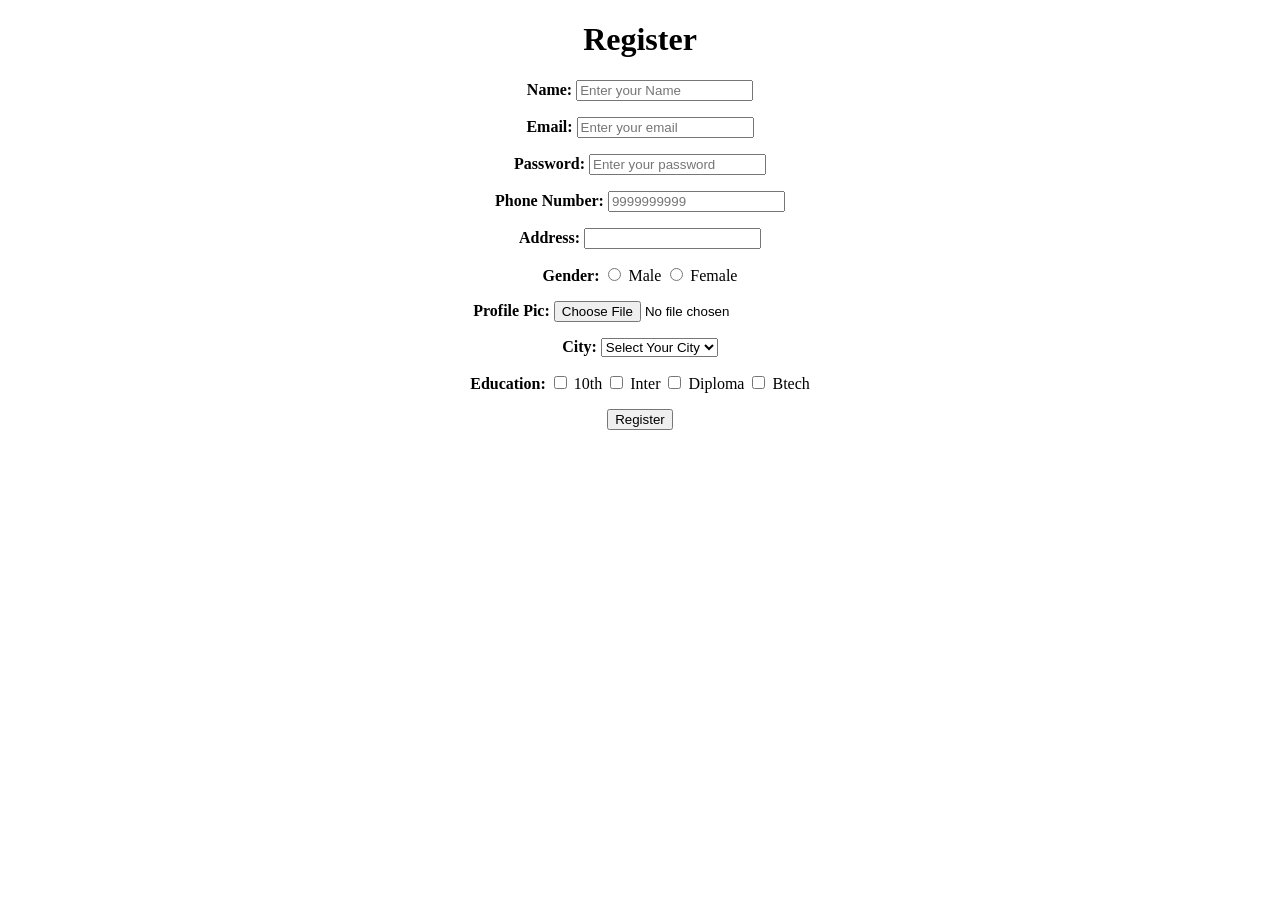
==== index.html @ 5b4268e2 "Vijay" ====
<!--Name
email
password
mobile number
address textarea
gender
profile pic
city
Education
register

redirect to login.html
email
password
forget password

login button

redirect to task.html-->

<!DOCTYPE html>
<html lang="en">
<head>
    <meta charset="UTF-8">
    <meta name="viewport" content="width=device-width, initial-scale=1.0">
    <title>Register</title>
</head>
<body>
    <h1 align="center">Register</h1>
    <form action="login.html" align="center">
        <p>
             <label for="name"><b>Name:</b></label>
            <input type="text" name="name" id="name" placeholder="Enter your Name" required>
        </p>
        <p>
            <label for="email"><b>Email:</b></label>
            <input type="email" name="email" id="email" placeholder="Enter your email" required>
        </p>
        <p>
            <label for="password"><b>Password:</b></label>
            <input type="password" name="password" id="password" placeholder="Enter your password" required>
        </p>
        <p>
            <label for="number"><b>Phone Number:</b></label>
            <input type="number" name="number" id="number" placeholder="9999999999" required>
        </p>
        <p>
            <label for="address"><b>Address:</b></label>
            <input type="textarea" name="address" id="address" required>
        </p>
        <p>
            <label for="gender"><b>Gender:</b></label>
            <input type="radio" name="male" value="male">
            <label for="male">Male</label>
            <input type="radio" name="female" value="female">
            <label for="female">Female</label>
        </p>
        <p>
            <label for="pic"><b>Profile Pic:</b></label>
            <input type="file">
        </p>
        <p>
            <label for="city"><b>City:</b></label>
            <select name="city" id="city">
                <option value="select">Select Your City</option>
                <option value="hyd">Hyderabad</option>
                <opti on value="sec">Secunderabad</option>
                <option value="vij">Vijaywada</option>
                <option value="kar">Karimnagar</option>
            </select>
        </p>
        <p>
            <label for="study"><b>Education:</b></label>
            <input type="checkbox" value="10th" id="10th">
            <label for="10th">10th</label>
            <input type="checkbox" value="Inter" id="inter">
            <label for="inter">Inter</label>
            <input type="checkbox" value="Diploma" id="diploma">
            <label for="diploma">Diploma</label>
            <input type="checkbox" value="Btech" id="btech">
            <label for="btech">Btech</label>
        </p>
        <button>Register</button>
    </form>
</body>
</html>
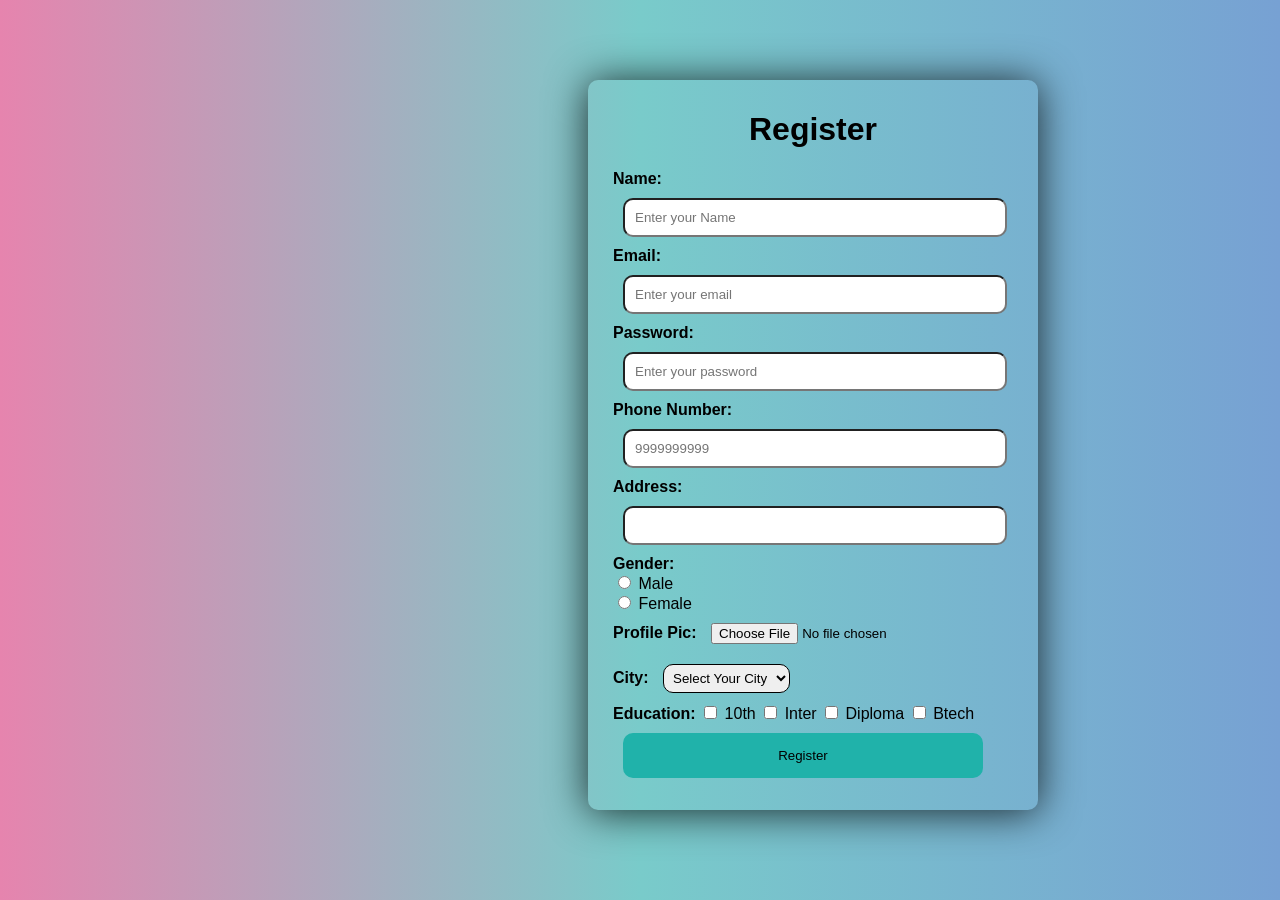
==== commit 5974a1c9: "vijay" ====
--- a/index.html
+++ b/index.html
@@ -20,56 +20,125 @@
 
 <!DOCTYPE html>
 <html lang="en">
+
 <head>
     <meta charset="UTF-8">
     <meta name="viewport" content="width=device-width, initial-scale=1.0">
     <title>Register</title>
+    <style>
+        body {
+            font-family: sans-serif;
+            background: #77A1D3;
+            background: -webkit-linear-gradient(to right, #E684AE, #79CBCA, #77A1D3);
+            background: linear-gradient(to right, #E684AE, #79CBCA, #77A1D3);
+        }
+
+        .parent {
+            margin: 80px 580px;
+            background-color:transparent;
+            width: 400px;
+            height: 710px;
+            border-radius: 10px;
+            padding: 10px 25px;
+            box-shadow: 0px 2px 40px rgba(0,0,0,0.8);
+        }
+
+        h1 {
+            text-align: center;
+        }
+
+        .form-field label {
+            text-align: left;
+        }
+
+        .form-field input {
+            display: flex;
+            margin: 10px;
+            width: 90%;
+            padding: 10px;
+            border-radius: 10px;
+        }
+        .radio{
+            display: flex;
+            margin: 10px;
+            gap: 6px;
+        }
+        .pic{
+            gap: 5px;
+        }
+        .profile{
+            margin: 10px;
+        }
+        .select-city{
+            padding: 5px;
+            border-radius: 10px;
+            margin: 10px;
+            border: 1px solid black;
+        }
+        .form-button button{
+            margin: 10px;
+            align-content: center;
+            padding: 15px;
+            border-radius: 10px;
+            width: 90%;
+            border: none;
+            background-color:lightseagreen;
+        }
+
+        
+    </style>
 </head>
+
 <body>
-    <h1 align="center">Register</h1>
-    <form action="login.html" align="center">
-        <p>
-             <label for="name"><b>Name:</b></label>
+
+    <form action="login.html" class="parent">
+        <h1>Register</h1>
+        <div class="form-field">
+            <label for="name"><b>Name:</b></label>
             <input type="text" name="name" id="name" placeholder="Enter your Name" required>
-        </p>
-        <p>
+        </div>
+        <div class="form-field">
             <label for="email"><b>Email:</b></label>
             <input type="email" name="email" id="email" placeholder="Enter your email" required>
-        </p>
-        <p>
+        </div>
+        <div class="form-field">
             <label for="password"><b>Password:</b></label>
             <input type="password" name="password" id="password" placeholder="Enter your password" required>
-        </p>
-        <p>
+        </div>
+        <div class="form-field">
             <label for="number"><b>Phone Number:</b></label>
             <input type="number" name="number" id="number" placeholder="9999999999" required>
-        </p>
-        <p>
+        </div>
+        <div class="form-field">
             <label for="address"><b>Address:</b></label>
             <input type="textarea" name="address" id="address" required>
-        </p>
-        <p>
+        </div>
+        <div class="form-radio">
             <label for="gender"><b>Gender:</b></label>
-            <input type="radio" name="male" value="male">
-            <label for="male">Male</label>
-            <input type="radio" name="female" value="female">
-            <label for="female">Female</label>
-        </p>
-        <p>
+            <div>
+                <input type="radio" name="male" value="male">
+                <label for="male">Male</label>
+            </div>
+            <div>
+                <input type="radio" name="female" value="female">
+                <label for="female">Female</label>
+            </div>
+        </div>
+        <div class="pic">
             <label for="pic"><b>Profile Pic:</b></label>
-            <input type="file">
-        </p>
-        <p>
+            <input type="file" class="profile">
+        </div>
+        <div class="city">
             <label for="city"><b>City:</b></label>
-            <select name="city" id="city">
+            <select name="city" id="city" class="select-city">
                 <option value="select">Select Your City</option>
                 <option value="hyd">Hyderabad</option>
                 <opti on value="sec">Secunderabad</option>
-                <option value="vij">Vijaywada</option>
-                <option value="kar">Karimnagar</option>
+                    <option value="vij">Vijaywada</option>
+                    <option value="kar">Karimnagar</option>
             </select>
-        </p>
-        <p>
+        </div>
+        <div>
             <label for="study"><b>Education:</b></label>
             <input type="checkbox" value="10th" id="10th">
             <label for="10th">10th</label>
@@ -79,8 +148,12 @@
             <label for="diploma">Diploma</label>
             <input type="checkbox" value="Btech" id="btech">
             <label for="btech">Btech</label>
-        </p>
-        <button>Register</button>
+        </div>
+        <div class="form-button">
+            <button>Register</button>
+        </div>
+
     </form>
 </body>
+
 </html>
